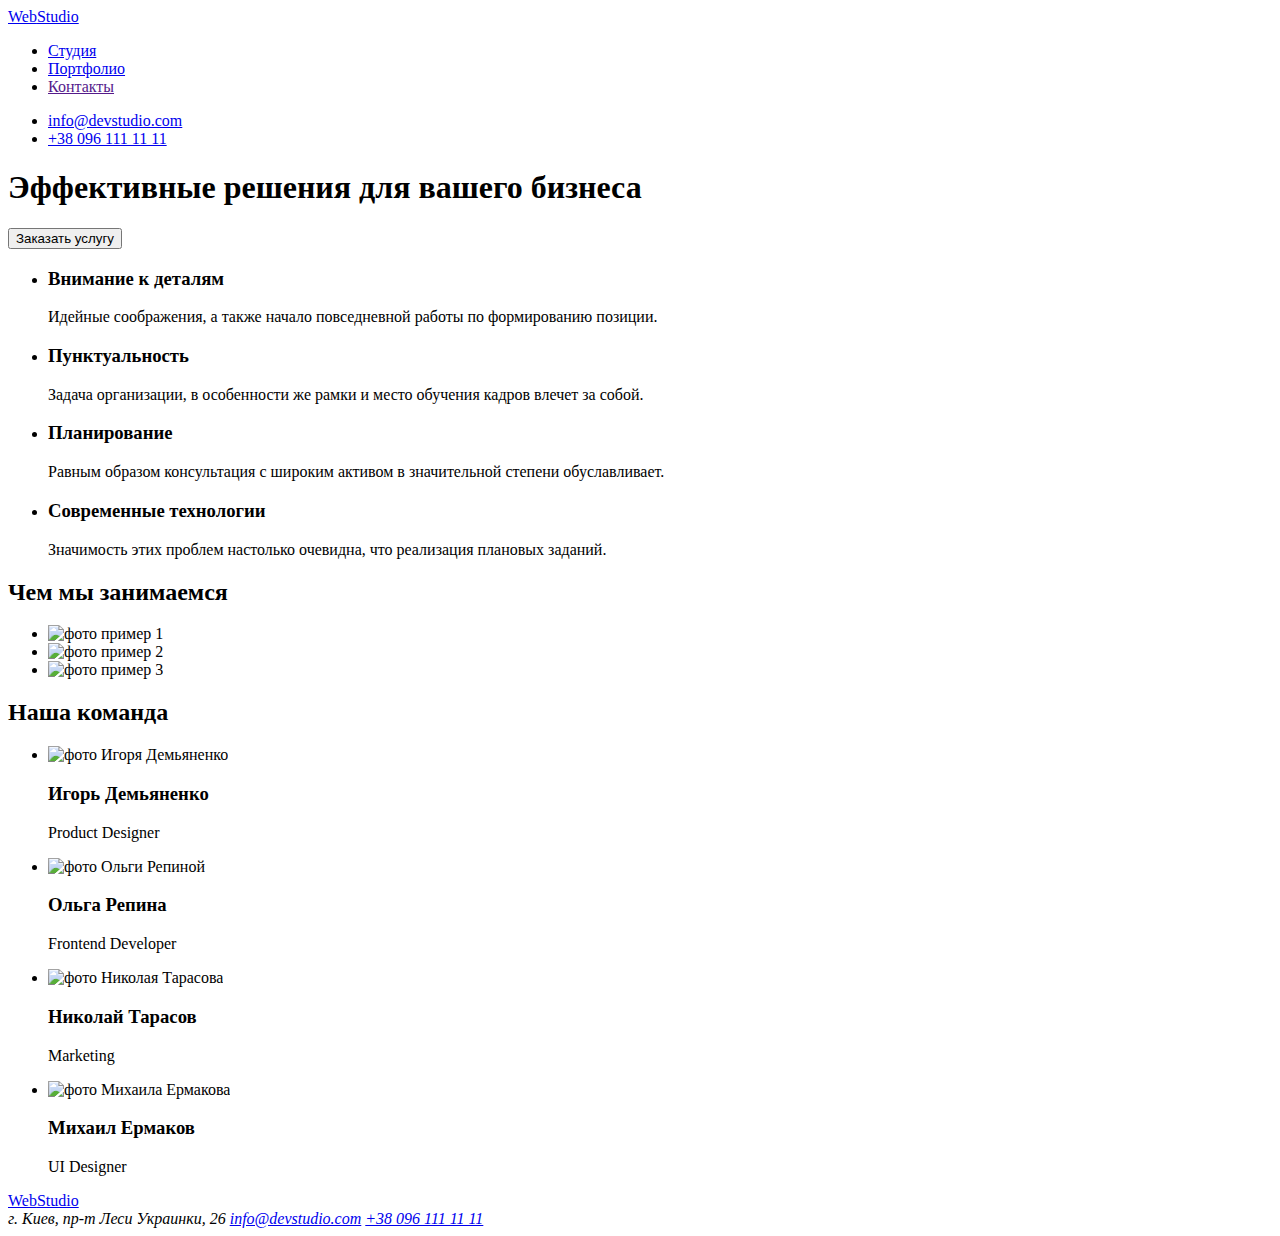
==== index.html @ a3336d9d "Add files via upload" ====
<!DOCTYPE html>
<html lang="ru">
<head>
    <meta charset="UTF-8">
    <meta http-equiv="X-UA-Compatible" content="IE=edge">
    <meta name="viewport" content="width=device-width, initial-scale=1.0">
    <title>WebStudio</title>
    <link rel="preconnect" href="https://fonts.gstatic.com">
    <link href="https://fonts.googleapis.com/css2?family=Raleway:wght@700&family=Roboto:wght@400;500;700;900&display=swap" rel="stylesheet">
    <link rel="stylesheet" href="./css/styles.css">
</head>
<body>
        <!--Навигация-->
        <header>
            <nav>
                <a href="./" class="webstudio-link"><span class="web">Web</span><span class="studio">Studio</span></a>
                <ul class="list">
                    <li><a href="./studio.html" class="site-nav-link">Студия</a></li>
                    <li><a href="./portfolio.html" class="site-nav-link">Портфолио</a></li>
                    <li><a href="" class="site-nav-link">Контакты</a></li>
                </ul>
            </nav>
            <ul class="list">
                <li><a href="mailto:info@devstudio.com" class="contacts">info@devstudio.com</a></li>
                <li><a href="tel:+380961111111" class="contacts">+38 096 111 11 11</a></li>
            </ul>            
        </header>
        <main>
        <section class="main-title">
            <h1 class="tag-main">Эффективные решения для вашего бизнеса</h1>
            <button type="button" class="order-button">Заказать услугу</button>
        </section>
        <!--Секция "Особенности"-->
        <section>
            <ul class="list">
                <li><h3 class="features">Внимание к деталям</h3>
                    <p class="description">Идейные соображения, а также начало повседневной работы по формированию позиции.</p>
                </li>
                <li>
                    <h3 class="features">Пунктуальность</h3>
                    <p class="description">Задача организации, в особенности же рамки и место обучения кадров влечет за собой.</p>
                </li>
                <li>
                    <h3 class="features">Планирование</h3>
                    <p class="description">Равным образом консультация с широким активом в значительной степени обуславливает.</p>
                </li>
                <li>
                    <h3 class="features">Современные технологии</h3>
                    <p class="description">Значимость этих проблем настолько очевидна, что реализация плановых заданий.</p>
                </li>
            </ul>
        </section>
        <!--Секция "Чем мы занимаемся"-->
        <section>
            <h2>Чем мы занимаемся</h2>
            <ul class="list">
                <li>
                    <img src="./images/box_1.jpg" 
                    alt="фото пример 1" 
                    width="370">
                </li>
                <li>
                    <img src="./images/box_2.jpg" 
                    alt="фото пример 2" 
                    width="370">
                </li>
                <li>
                    <img src="./images/box_3.jpg" 
                    alt="фото пример 3" 
                    width="370">
                </li>
            </ul>
        </section>
        <!--Секция "Наша команда"-->
        <section class="team-list">
            <h2>Наша команда</h2>
            <ul class="list">
                <li>
                    <img src="./images/team_card_1.jpg" alt="фото Игоря Демьяненко" width="270">
                    <h3 class="team-item">Игорь Демьяненко</h3>
                    <p class="team-description">Product Designer</p>                    
                </li>
                <li>
                    <img src="./images/team_card_2.jpg" alt="фото Ольги Репиной" width="270">
                    <h3 class="team-item">Ольга Репина</h3>
                    <p class="team-description">Frontend Developer</p>                    
                </li>
                <li>
                    <img src="./images/team_card_3.jpg" alt="фото Николая Тарасова" width="270">
                    <h3 class="team-item">Николай Тарасов</h3>
                    <p class="team-description">Marketing</p>
                </li>
                <li>
                    <img src="./images/team_card_4.jpg" alt="фото Михаила Ермакова" width="270">
                    <h3 class="team-item">Михаил Ермаков</h3>
                    <p class="team-description">UI Designer</p>
                </li>
            </ul>
        </section>
    </main>

    <footer>
        <a href="/" class="webstudio-link"><span class="web">Web</span><span class="studio-footer">Studio</span></a>
        <address class="address">
            г. Киев, пр-т Леси Украинки, 26
            <a href="mailto:info@devstudio.com" class="contacts-footer">info@devstudio.com</a>
            <a href="tel:+380961111111" class="contacts-footer">+38 096 111 11 11</a>
        </address>
    </footer>
</body>
</html>
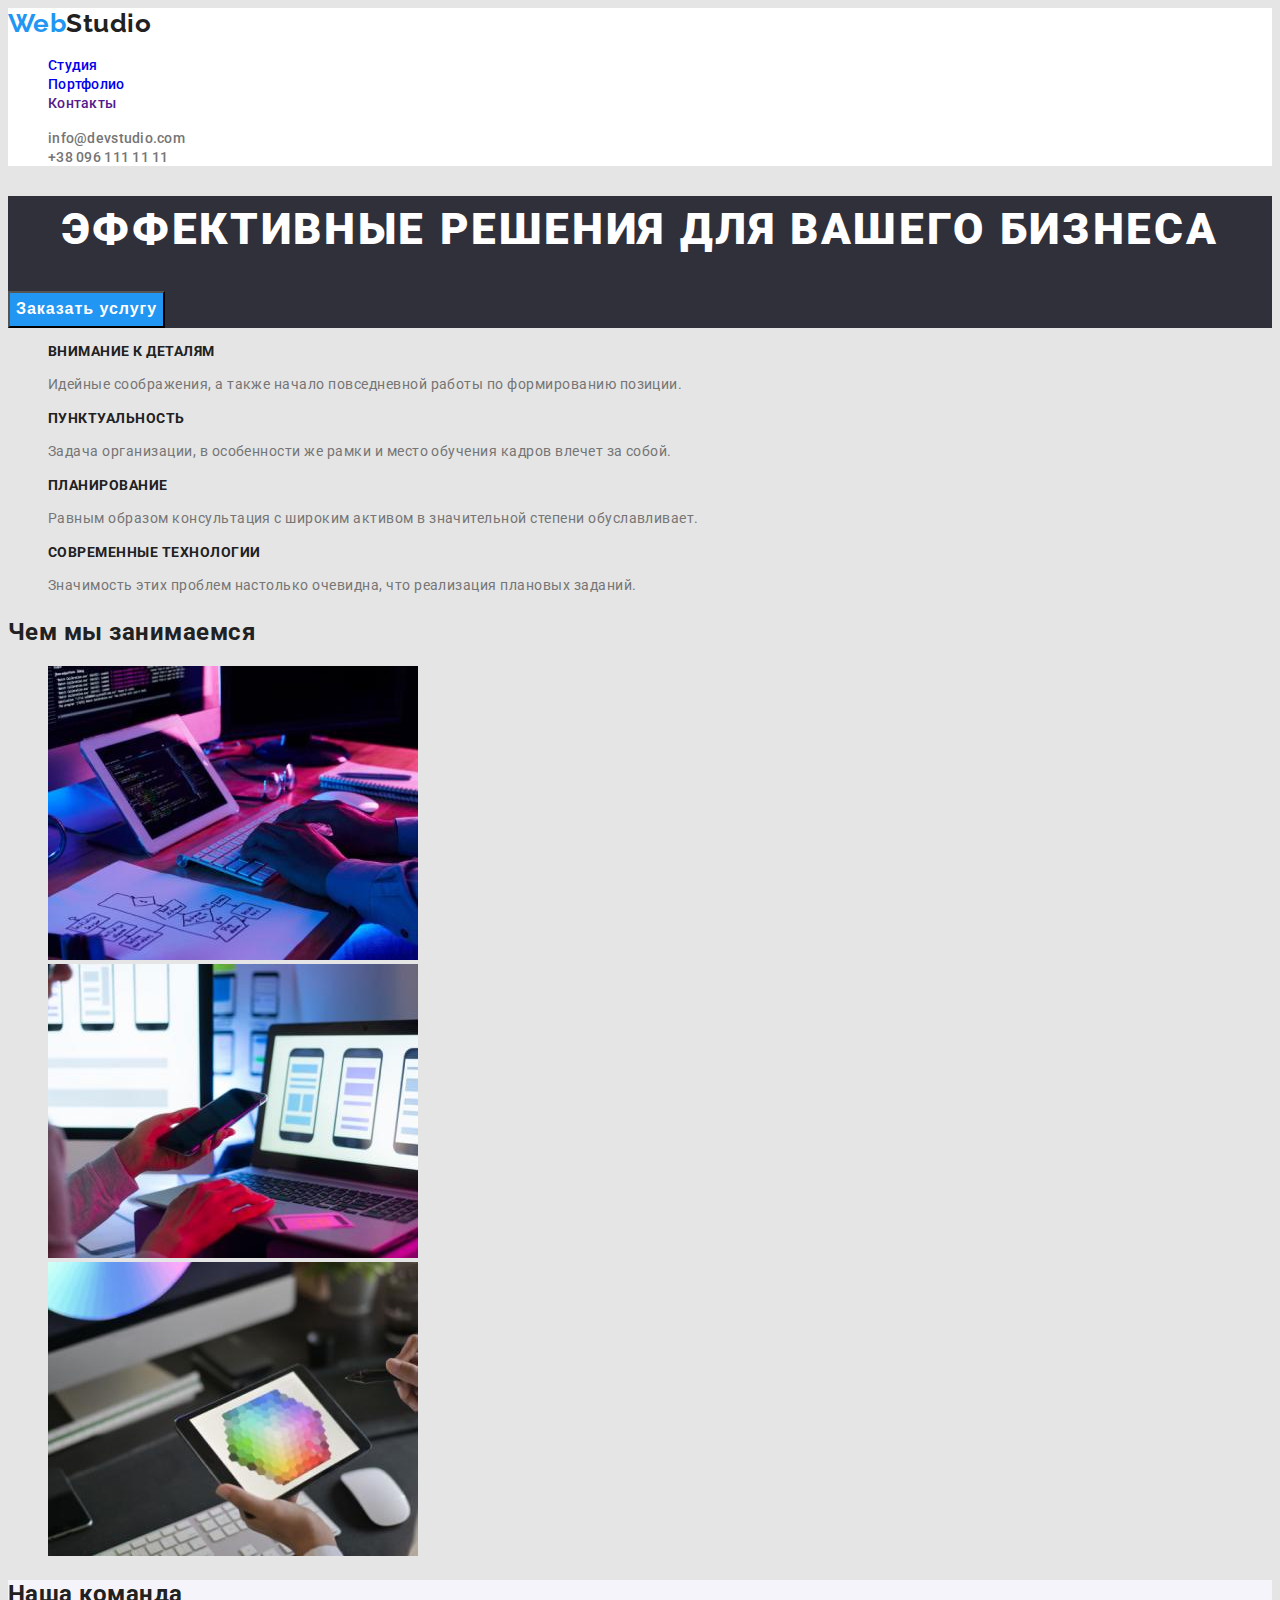
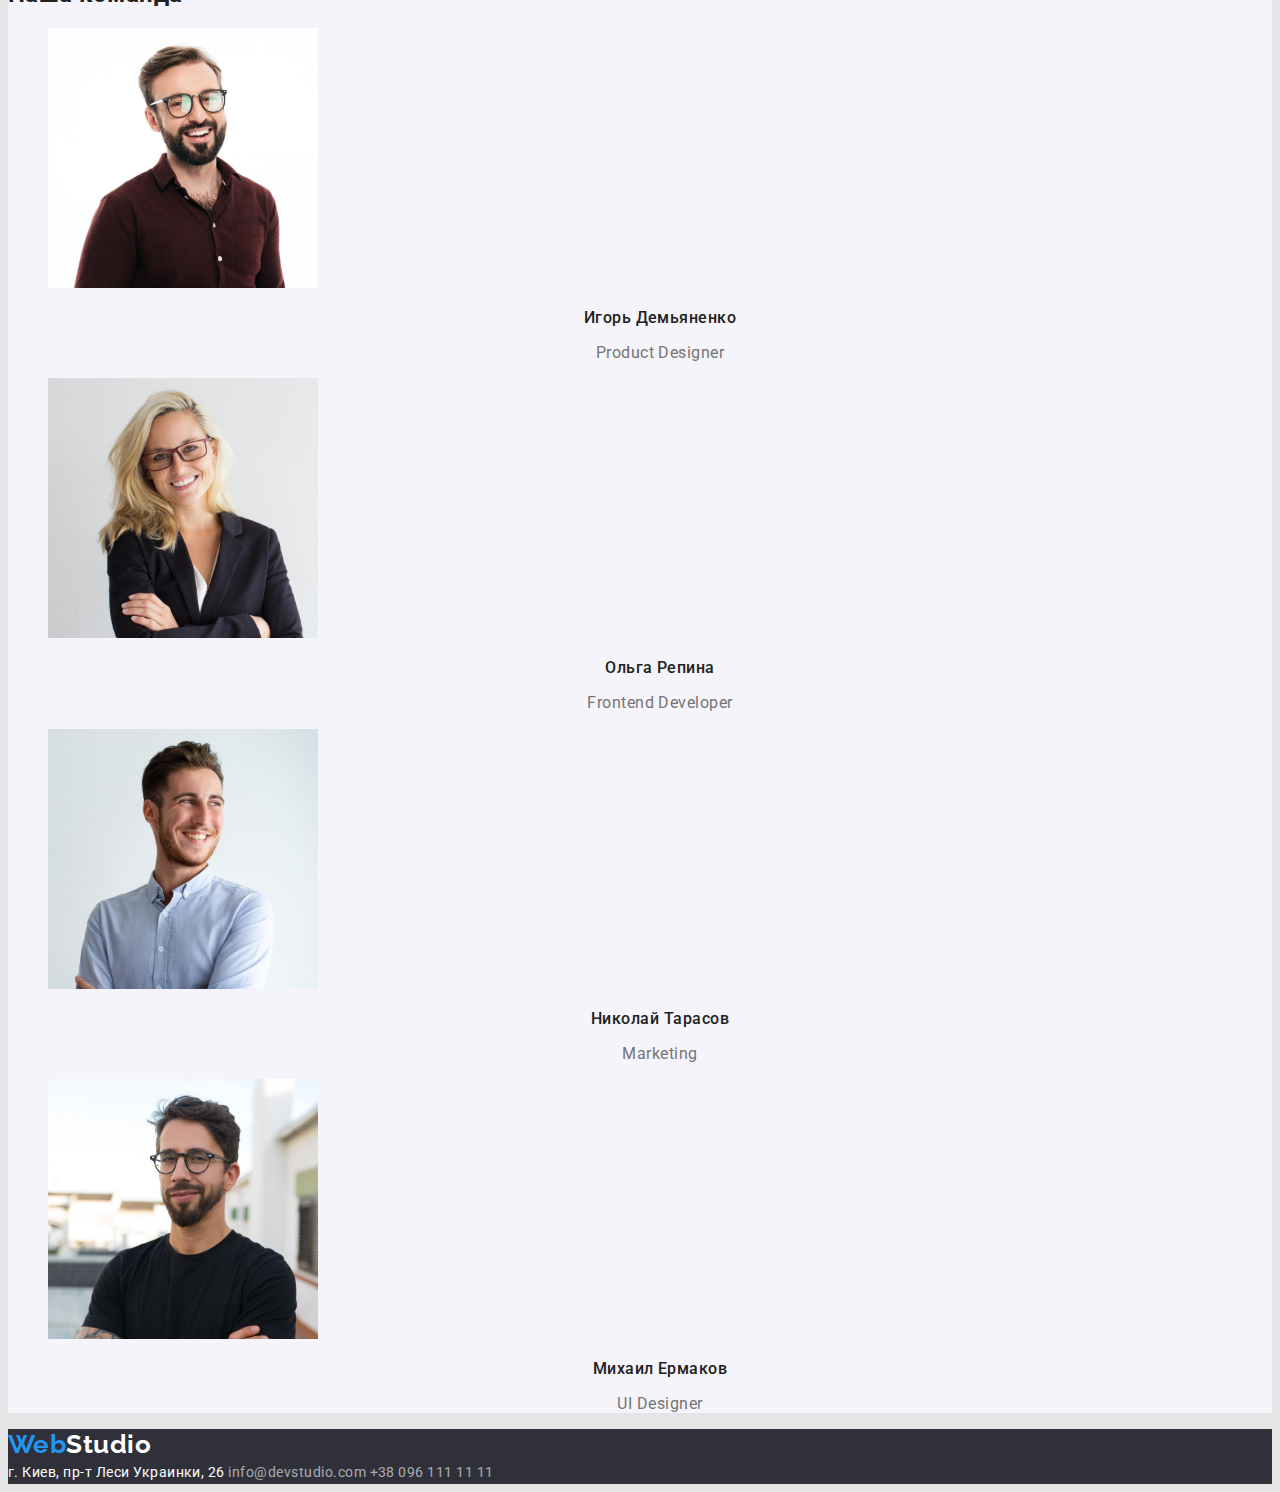
==== commit ca302de9: "Add files via upload" ====
--- a/index.html
+++ b/index.html
@@ -15,7 +15,7 @@
             <nav>
                 <a href="./" class="webstudio-link"><span class="web">Web</span><span class="studio">Studio</span></a>
                 <ul class="list">
-                    <li><a href="./studio.html" class="site-nav-link">Студия</a></li>
+                    <li><a href="./" class="site-nav-link">Студия</a></li>
                     <li><a href="./portfolio.html" class="site-nav-link">Портфолио</a></li>
                     <li><a href="" class="site-nav-link">Контакты</a></li>
                 </ul>
--- a/css/styles.css
+++ b/css/styles.css
@@ -0,0 +1,204 @@
+:root {
+    --primary-text-color: #212121;
+    --secondary-text-color: #757575;
+    --accent-text-color: #2196F3;
+    --primary-background-color: #E5E5E5;
+    --block-color: #2F303A;
+    --white-color: #ffffff;
+}
+body {
+    background-color: var(--primary-background-color);
+    font-family: Roboto;
+    font-style: normal;
+    letter-spacing: 0.03em;
+    color: var(--primary-text-color);
+}
+
+/*header*/
+header {
+    background-color: #ffffff;
+}
+.web,
+.studio,
+.studio-footer {
+    font-family: Raleway;
+    font-style: normal;
+    font-weight: bold;
+    font-size: 26px;
+    line-height: 1.2;
+}
+.web {
+    color: var(--accent-text-color);
+}
+
+.studio {
+    color: var(--primary-text-color);
+}
+.webstudio-link {
+    text-decoration: none;
+}
+
+/*site nav*/
+.site-nav-link {
+    font-weight: 500;
+    font-size: 14px;
+    line-height: 1.1;
+    letter-spacing: 0.02em;
+    text-decoration: none;
+}
+.site-nav-link:hover,
+.site-nav-link:focus {
+    color: var(--accent-text-color);
+}
+
+/*contacts header*/
+.contacts {
+    color: var(--secondary-text-color);
+    font-weight: 500;
+    font-size: 14px;
+    line-height: 1.1;
+    letter-spacing: 0.02em;
+    text-decoration: none;
+}
+
+.contacts:hover,
+.contacts:focus {
+    color: var(--accent-text-color);
+}
+
+/*hero*/
+
+.main-title{
+    background-color: var(--block-color);
+}
+
+.tag-main {
+    font-weight: 900;
+    font-size: 44px;
+    line-height: 1.5;
+    text-align: center;
+    letter-spacing: 0.06em;
+    text-transform: uppercase;
+    color: var(--white-color);
+}
+.order-button {
+    color: var(--white-color);
+    background-color: var(--accent-text-color);
+    font-weight: bold;
+    font-size: 16px;
+    line-height: 1.9;
+    display: flex;
+    align-items: center;
+    text-align: center;
+    letter-spacing: 0.06em;
+    cursor: pointer;
+}
+
+.order-button:hover,
+.order-button:focus {
+    background-color: var(--secondary-text-color);
+}
+
+.list{
+    list-style: none;
+}
+
+.features {
+    font-weight: bold;
+    font-size: 14px;
+    line-height: 1.1;
+    text-transform: uppercase;
+    color: var(--primary-text-color);
+}
+
+.description {
+    font-weight: normal;
+    font-size: 14px;
+    line-height: 1.7;
+    color: var(--secondary-text-color);
+}
+
+.team-list {
+    background-color: #F5F4FA;
+}
+
+.team-item {
+    font-weight: 500;
+    font-size: 16px;
+    line-height: 1.2;
+    text-align: center;
+}
+.team-description {
+    font-weight: normal;
+    font-size: 16px;
+    line-height: 1.2;
+    text-align: center;
+    color: var(--secondary-text-color);
+}
+
+/*footer*/
+footer {
+    background-color: var(--block-color);
+}
+.studio-footer {
+    color: var(--white-color);
+}
+.address {
+    font-style: normal;
+    font-weight: normal;
+    font-size: 14px;
+    line-height: 1.7;
+    color: var(--white-color);
+}
+
+.contacts-footer {
+    text-decoration: none;
+}
+
+.address > a {
+    color: rgb(255, 255, 255, 0.6)
+}
+
+.address > a:hover,
+.address > a:focus {
+    color: var(--accent-text-color);
+}
+
+/*portfolio*/
+.button {
+    font-weight: 500;
+    font-size: 16px;
+    line-height: 1.6;
+    text-align: center;
+    cursor: pointer;
+}
+
+.button:hover,
+.button:focus{
+    background-color: var(--accent-text-color);
+}
+
+.visually-hidden {
+    position: absolute;
+    clip: rect(1px 1px 1px 1px);
+    clip: rect(1px, 1px, 1px, 1px);
+    padding: 0;
+    border: 0;
+    height: 1px;
+    width: 1px;
+    overflow: hidden;
+}
+
+.portfolio-item{
+    font-weight: bold;
+    font-size: 18px;
+    line-height: 2;
+    letter-spacing: 0.06em;
+}
+
+.portfolio-description {
+    font-weight: normal;
+    font-size: 16px;
+    line-height: 1.9;
+    color: var(--secondary-text-color);
+}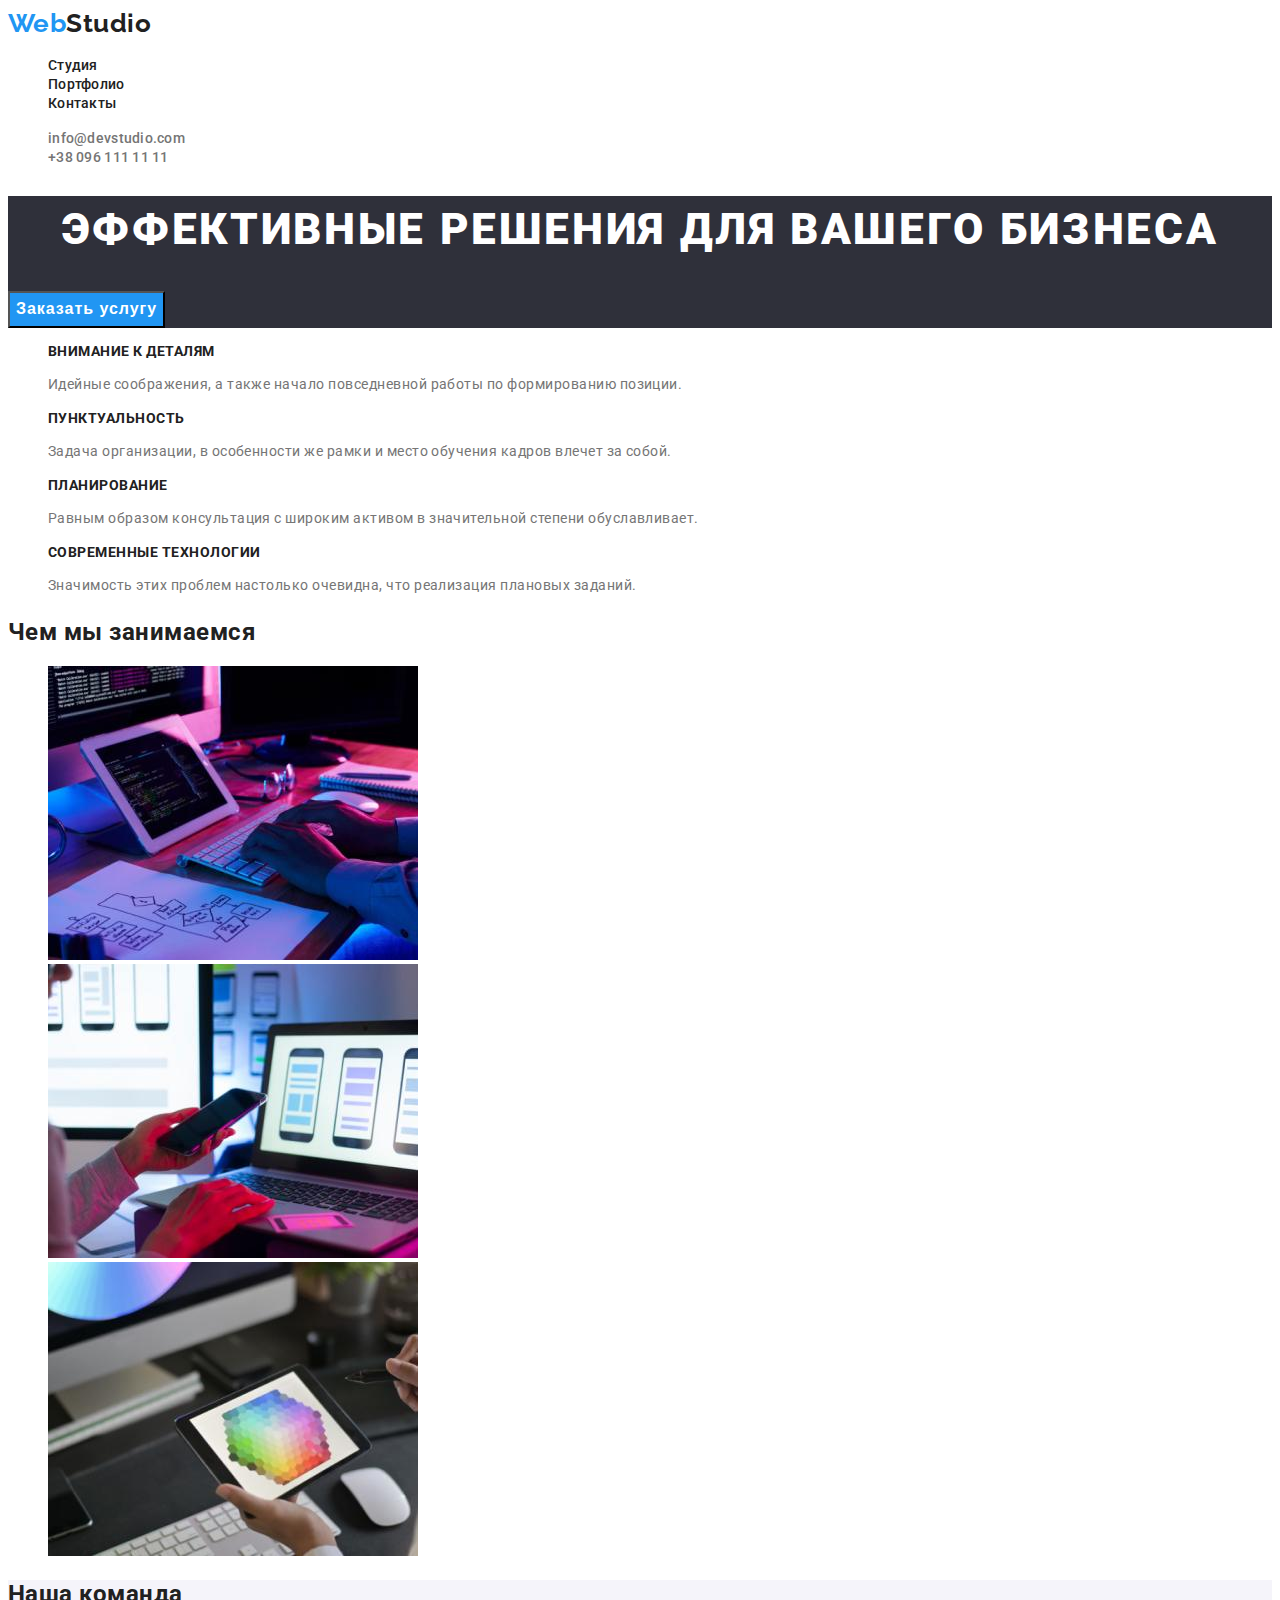
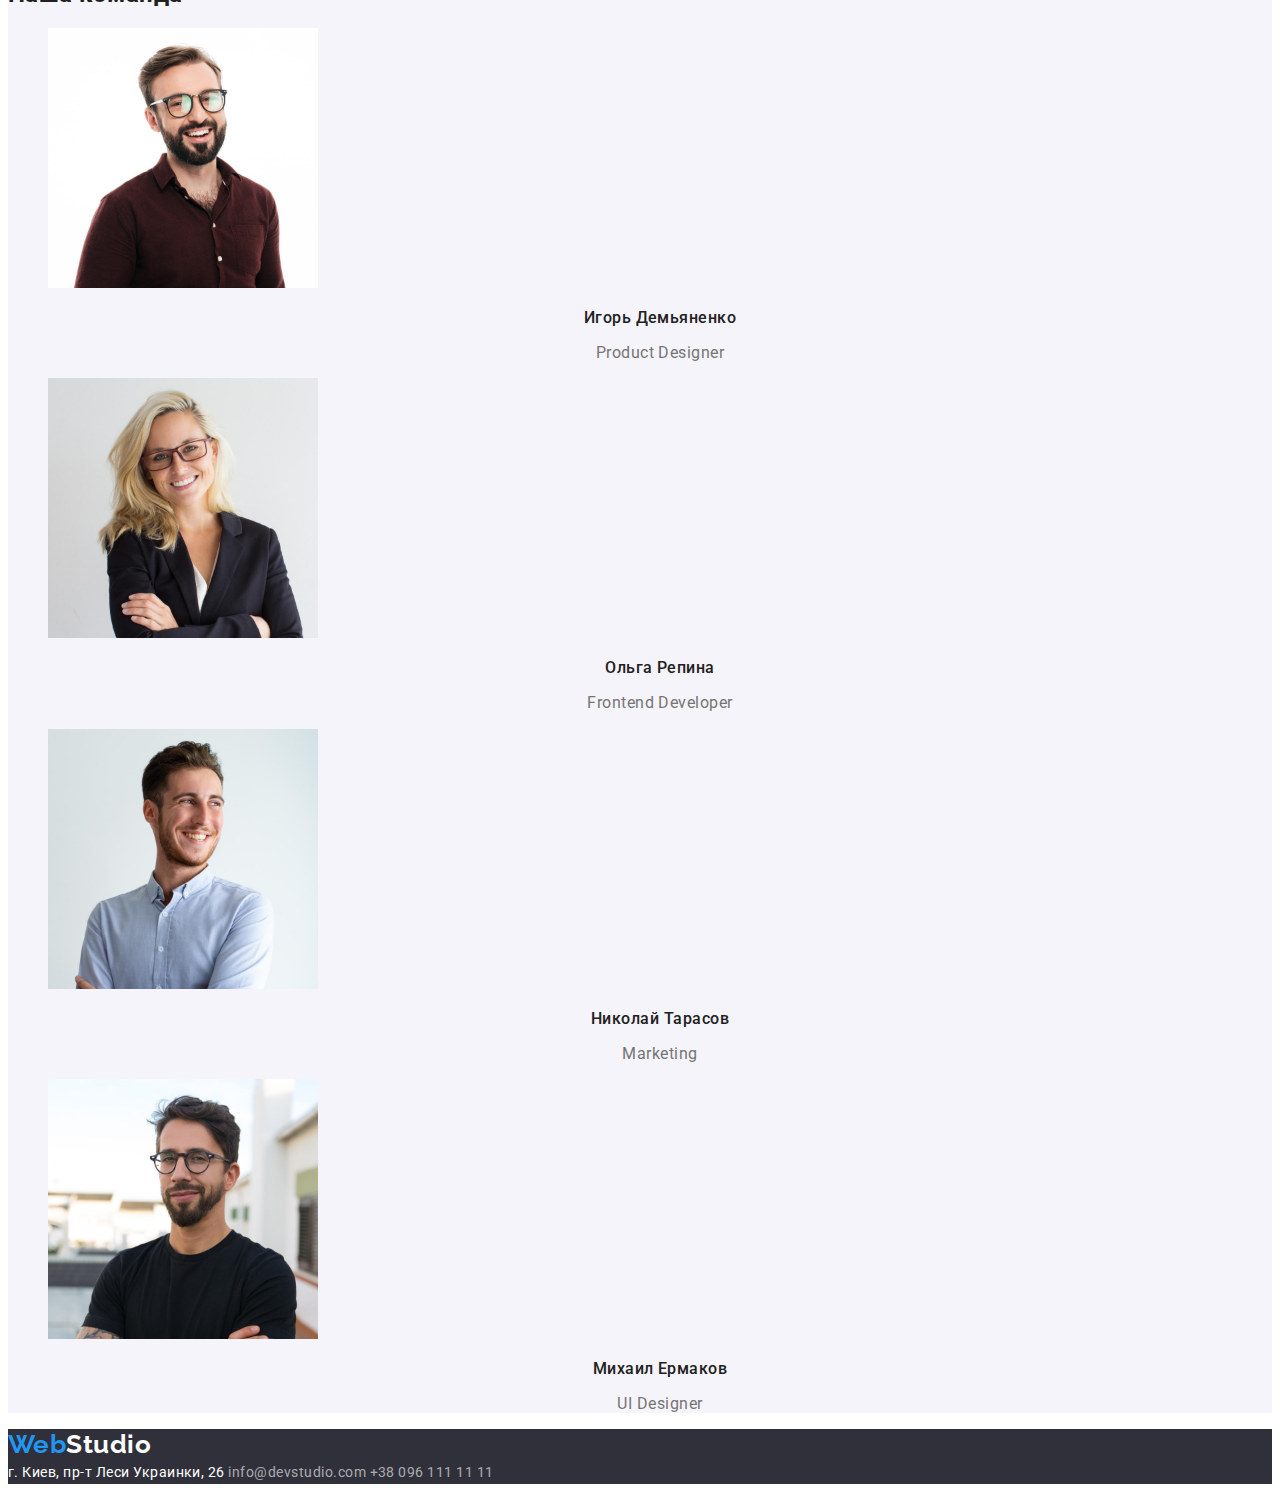
==== commit e483ef13: "Add files via upload" ====
--- a/index.html
+++ b/index.html
@@ -15,7 +15,7 @@
             <nav>
                 <a href="./" class="webstudio-link"><span class="web">Web</span><span class="studio">Studio</span></a>
                 <ul class="list">
-                    <li><a href="./" class="site-nav-link">Студия</a></li>
+                    <li><a href="./studio.html" class="site-nav-link">Студия</a></li>
                     <li><a href="./portfolio.html" class="site-nav-link">Портфолио</a></li>
                     <li><a href="" class="site-nav-link">Контакты</a></li>
                 </ul>
--- a/css/styles.css
+++ b/css/styles.css
@@ -6,9 +6,10 @@
     --block-color: #2F303A;
     --white-color: #ffffff;
 }
+
 body {
-    background-color: var(--primary-background-color);
-    font-family: Roboto;
+    background-color: var(--white-color);
+    font-family: Roboto, sans-serif;
     font-style: normal;
     letter-spacing: 0.03em;
     color: var(--primary-text-color);
@@ -18,12 +19,13 @@
 header {
     background-color: #ffffff;
 }
+
 .web,
 .studio,
 .studio-footer {
-    font-family: Raleway;
+    font-family: Raleway, sans-serif;
     font-style: normal;
-    font-weight: bold;
+    font-weight: 700;
     font-size: 26px;
     line-height: 1.2;
 }
@@ -39,12 +41,22 @@
 }
 
 /*site nav*/
+.current {
+    font-weight: 500;
+    font-size: 14px;
+    line-height: 1.1;
+    letter-spacing: 0.02em;
+    text-decoration: none;
+    color: var(--accent-text-color);
+}
+
 .site-nav-link {
     font-weight: 500;
     font-size: 14px;
     line-height: 1.1;
     letter-spacing: 0.02em;
     text-decoration: none;
+    color: var(--primary-text-color);
 }
 .site-nav-link:hover,
 .site-nav-link:focus {
@@ -81,10 +93,11 @@
     text-transform: uppercase;
     color: var(--white-color);
 }
+
 .order-button {
     color: var(--white-color);
     background-color: var(--accent-text-color);
-    font-weight: bold;
+    font-weight: 700;
     font-size: 16px;
     line-height: 1.9;
     display: flex;
@@ -104,7 +117,7 @@
 }
 
 .features {
-    font-weight: bold;
+    font-weight: 700;
     font-size: 14px;
     line-height: 1.1;
     text-transform: uppercase;
@@ -112,7 +125,7 @@
 }
 
 .description {
-    font-weight: normal;
+    font-weight: 400;
     font-size: 14px;
     line-height: 1.7;
     color: var(--secondary-text-color);
@@ -129,7 +142,7 @@
     text-align: center;
 }
 .team-description {
-    font-weight: normal;
+    font-weight: 400;
     font-size: 16px;
     line-height: 1.2;
     text-align: center;
@@ -145,7 +158,7 @@
 }
 .address {
     font-style: normal;
-    font-weight: normal;
+    font-weight: 400;
     font-size: 14px;
     line-height: 1.7;
     color: var(--white-color);
@@ -176,6 +189,7 @@
 .button:hover,
 .button:focus{
     background-color: var(--accent-text-color);
+    color: var(--white-color)
 }
 
 .visually-hidden {
@@ -190,14 +204,14 @@
 }
 
 .portfolio-item{
-    font-weight: bold;
+    font-weight: 700;
     font-size: 18px;
     line-height: 2;
     letter-spacing: 0.06em;
 }
 
 .portfolio-description {
-    font-weight: normal;
+    font-weight: 400;
     font-size: 16px;
     line-height: 1.9;
     color: var(--secondary-text-color);
